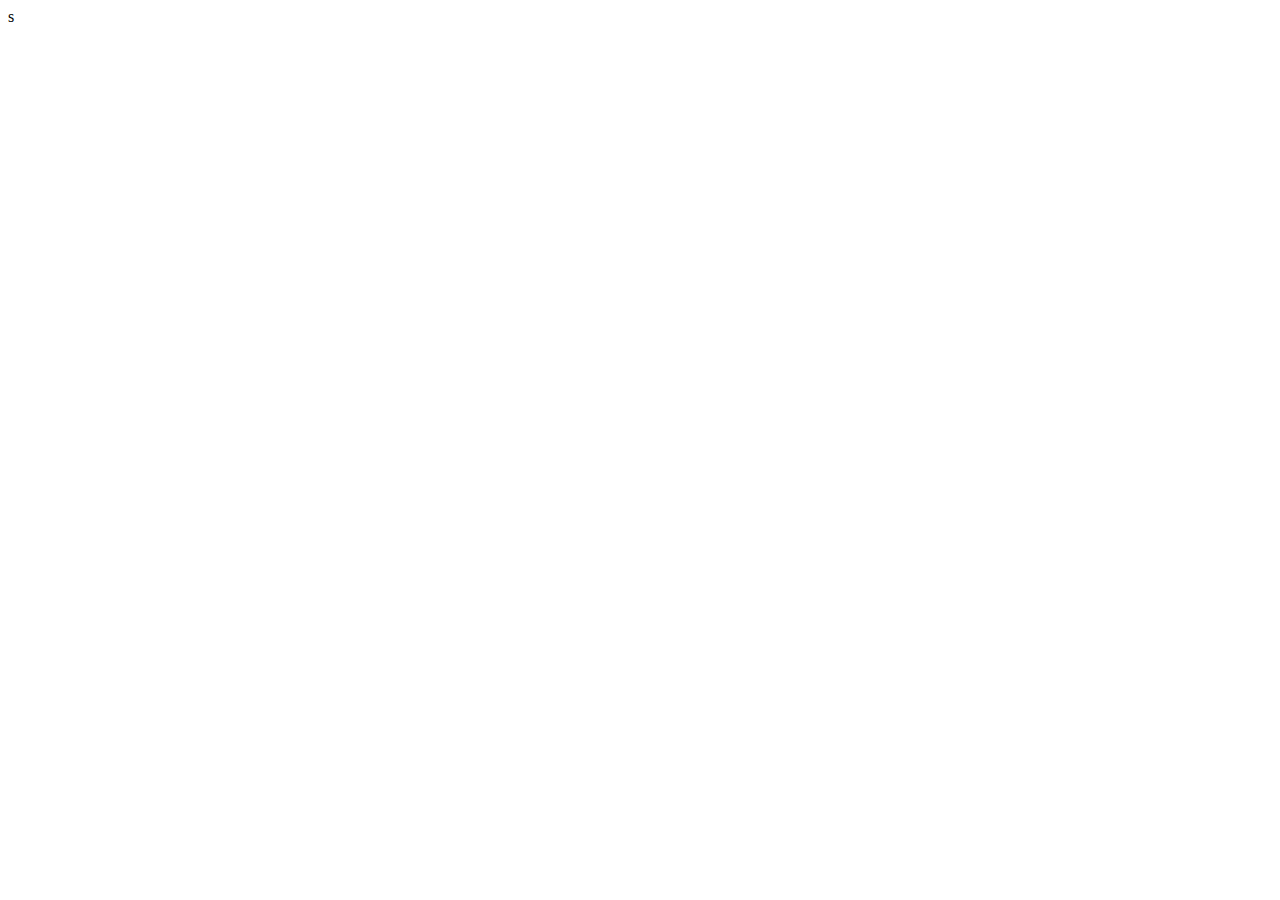
==== index.html @ dca3c39b "Add files via upload" ====
<!DOCTYPE html>s

<html lang="en">

<head>

		<meta charset="UTF-8">

		<meta name="viewport" content="width=device-width, initial-scale=1.0">

		<title>Вторая страница</title>

		<style>

			<link rel="preconnect" href="https://fonts.googleapis.com">

		<link rel="preconnect" href="https://fonts.gstatic.com" crossorigin>

		<link href="https://fonts.googleapis.com/css2?family=Oswald:wght@200&display=swap" rel="stylesheet">

		<style>

</head>>

<body>

	<div>

		<h3>Кто такой Зеленоголовый муравей</h3>

		<p>HTML <span> вид мелких тропических муравьёв рода Rhytidoponera из подсемейства Ectatomminae.<span> Несмотря на свой размер (длина тела от 5 до 7 мм), они обладают сильным жалом, яд которого способен вызвать у человека анафилактический шок.<p>

		<p>Название насекомого связано с необычной металлически блестящей сине-зелёной окраской с переливами от зеленоватой до бронзово-фиолетовой, сходной с таковой у ос-блестянок. Могут служить орудием биологической борьбы с вредителями, убивая сельскохозяйственных вредителей. Эндемик Австралии, интродуцированный в Новую Зеландию.<p>

		<p>Муравейники строят в почве и под камнями во многих биотопах, включая леса, редколесья, пустыни, открытые луга, а также лужайки и сады в городах. Дневные хищники, которые активны в светлое время суток. Охотятся на насекомых и других членистоногих, собирают падаль и сладкие выделения тлей и червецов.<p>

		<a href="index.html">На главную страницу</a>

	</div>

</body>

</html>
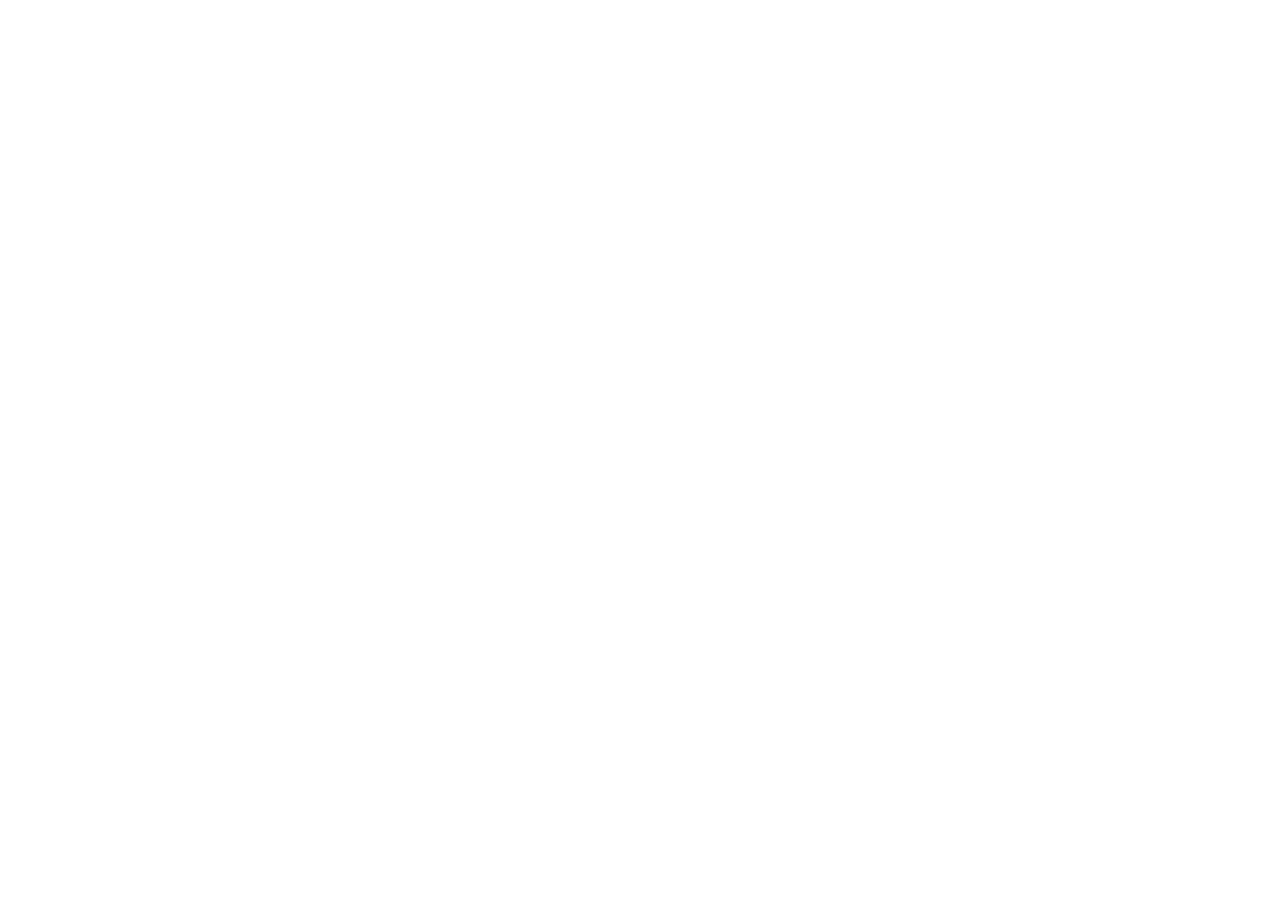
==== commit ec9c15cc: "Update index.html" ====
--- a/index.html
+++ b/index.html
@@ -1,4 +1,4 @@
-<!DOCTYPE html>s
+<!DOCTYPE html>
 
 <html lang="en">
 
@@ -40,4 +40,4 @@
 
 </body>
 
-</html>+</html>
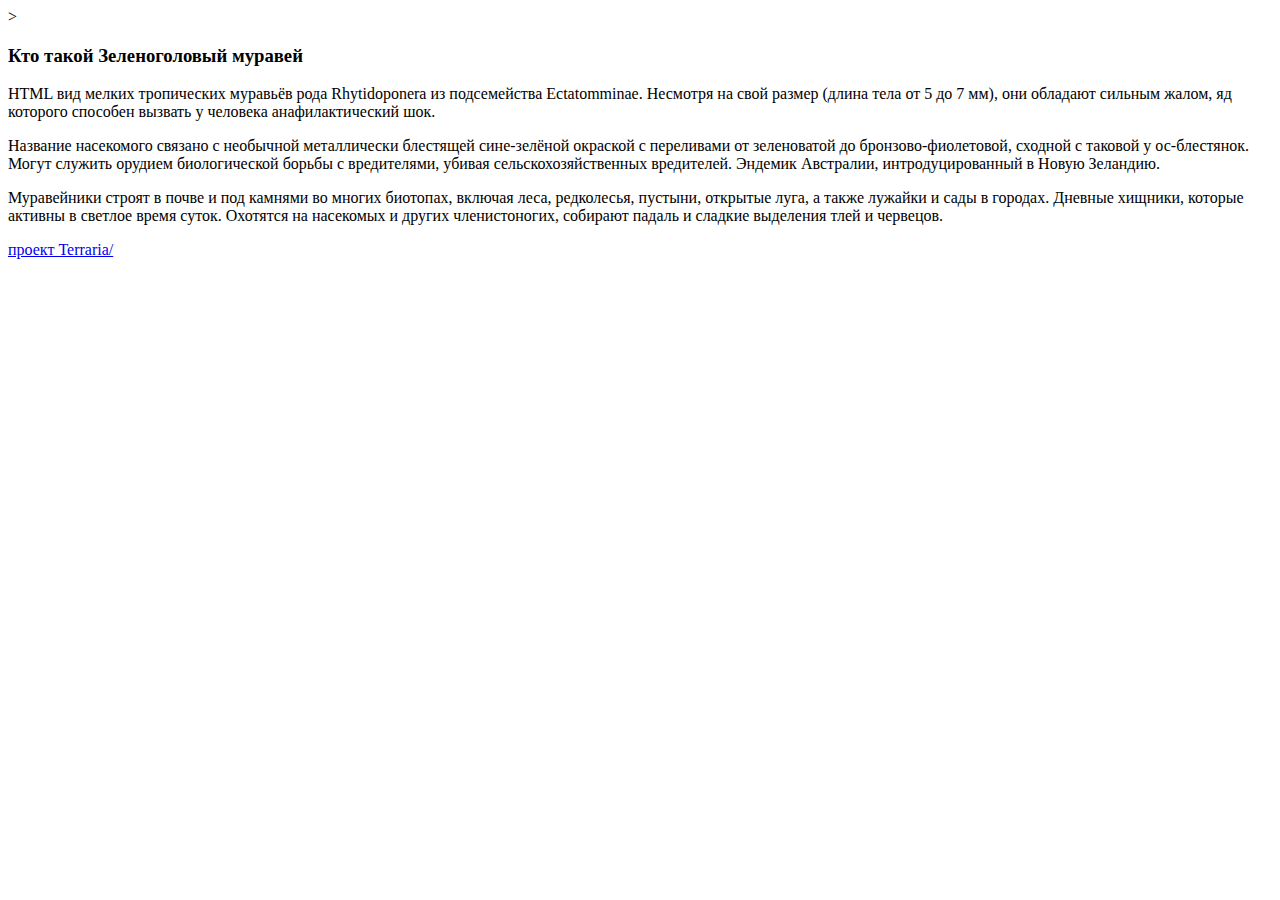
==== commit c123a80c: "Update index.html" ====
--- a/index.html
+++ b/index.html
@@ -10,15 +10,11 @@
 
 		<title>Вторая страница</title>
 
-		<style>
-
 			<link rel="preconnect" href="https://fonts.googleapis.com">
 
 		<link rel="preconnect" href="https://fonts.gstatic.com" crossorigin>
 
 		<link href="https://fonts.googleapis.com/css2?family=Oswald:wght@200&display=swap" rel="stylesheet">
-
-		<style>
 
 </head>>
 
@@ -34,7 +30,7 @@
 
 		<p>Муравейники строят в почве и под камнями во многих биотопах, включая леса, редколесья, пустыни, открытые луга, а также лужайки и сады в городах. Дневные хищники, которые активны в светлое время суток. Охотятся на насекомых и других членистоногих, собирают падаль и сладкие выделения тлей и червецов.<p>
 
-		<a href="index.html">На главную страницу</a>
+		<a href="проект Terraria/">проект Terraria/</a>
 
 	</div>
 
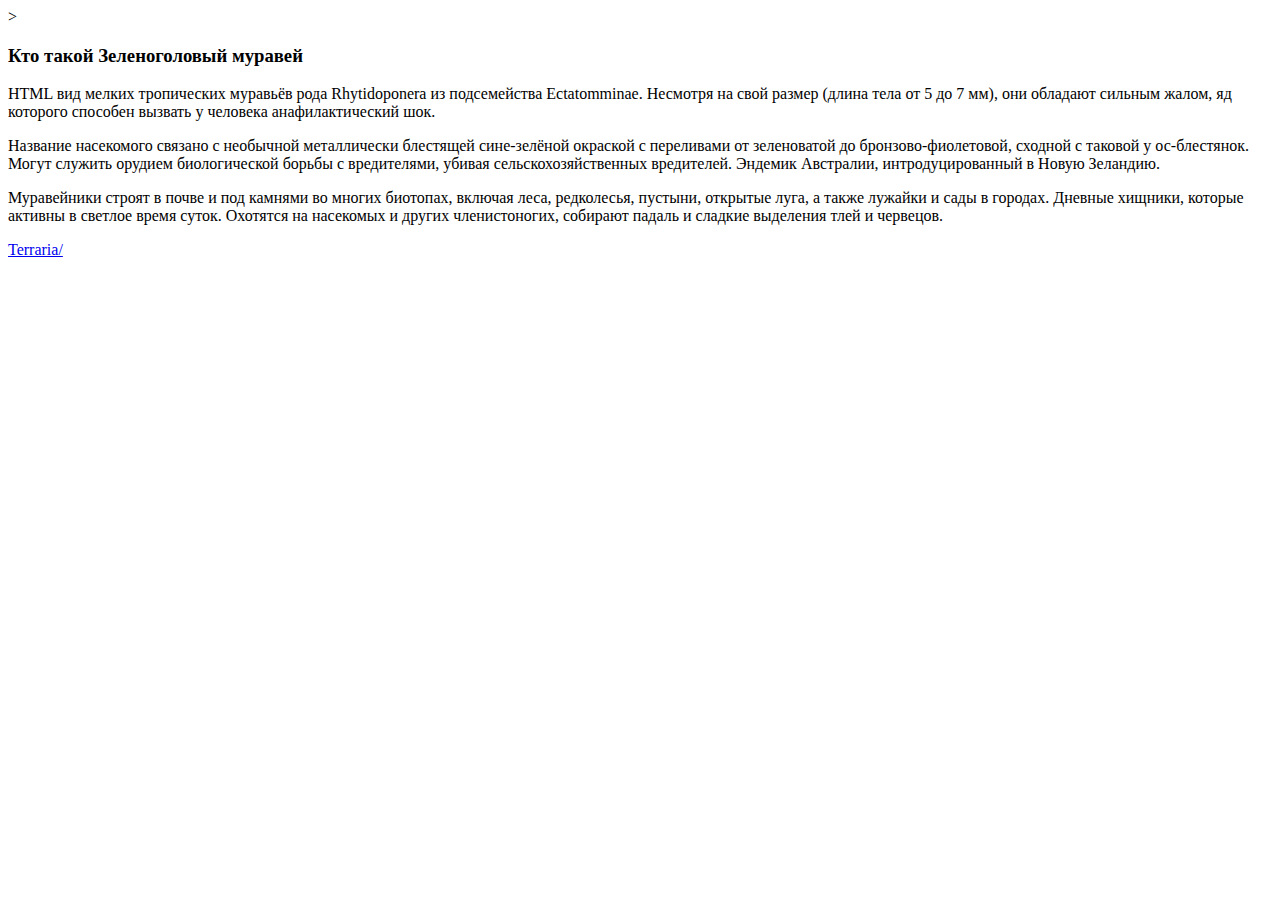
==== commit 862f721e: "Update index.html" ====
--- a/index.html
+++ b/index.html
@@ -30,7 +30,7 @@
 
 		<p>Муравейники строят в почве и под камнями во многих биотопах, включая леса, редколесья, пустыни, открытые луга, а также лужайки и сады в городах. Дневные хищники, которые активны в светлое время суток. Охотятся на насекомых и других членистоногих, собирают падаль и сладкие выделения тлей и червецов.<p>
 
-		<a href="проект Terraria/">проект Terraria/</a>
+		<a href="Terraria/">Terraria/</a>
 
 	</div>
 
